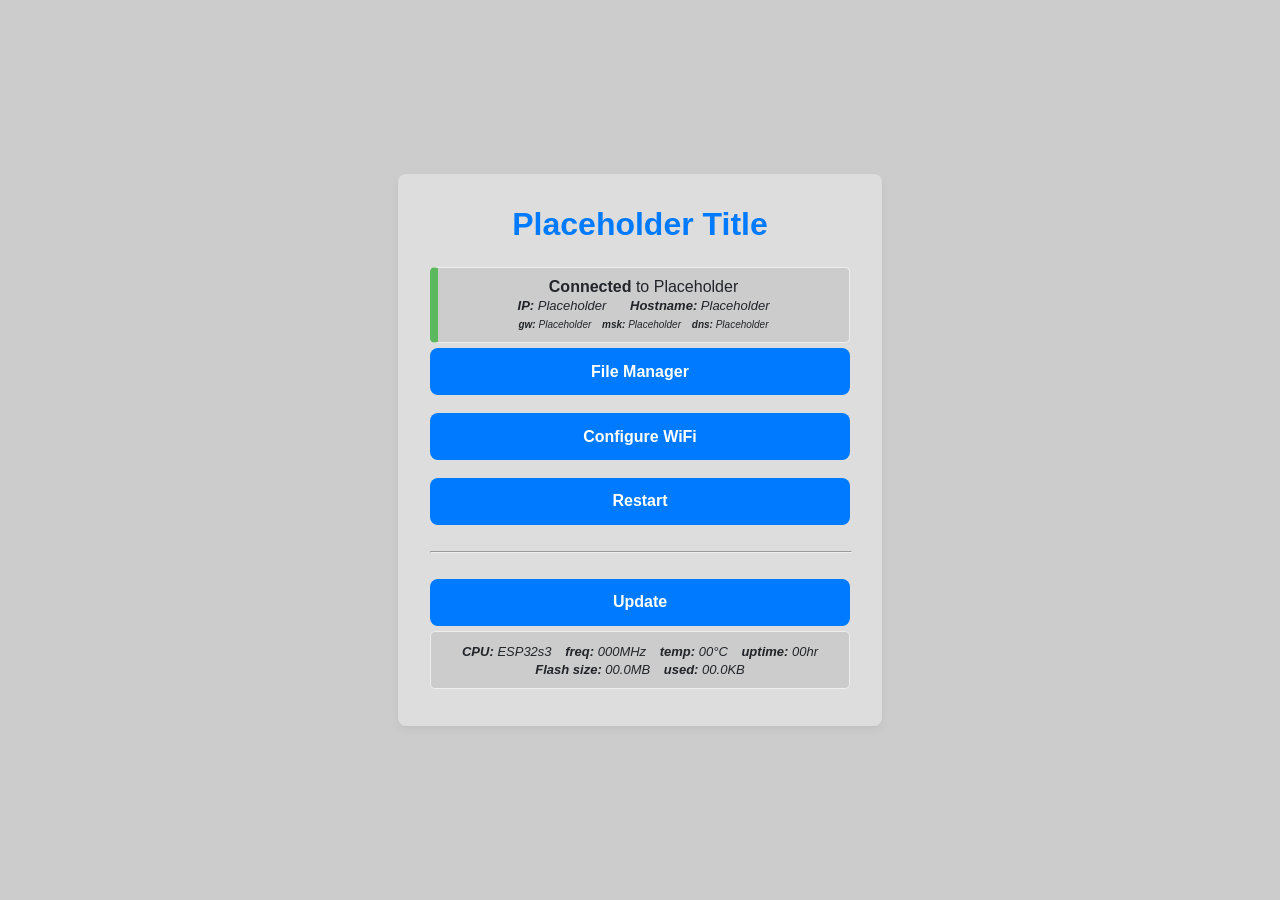
==== landing.html @ 33dff119 "Add Clock to Vesper At startup, fetches the weather and current time. This is then displayed on the " ====
<!-- Landing Page -->
<!DOCTYPE html>
<html lang="en">
<head>
    <meta charset="UTF-8">
    <meta name="viewport" content="width=device-width, initial-scale=1.0">
    <title>ESP32 Landing Page</title>
    <style>
        :root {
            --primary-color: #007bff;
            --primary-color-hover: #0056b3;
            --bg-color: #ccc;
            --text-color: #212529;
            --card-bg: #ddd;
            --border-color: #dee2e6;
            --border-radius: 8px;
            --box-shadow: 0 4px 8px rgba(0, 0, 0, 0.05);
            --transition-speed: 0.3s;
        }

        /* Dark mode */
        @media (prefers-color-scheme: dark) {
            :root {
                --primary-color: #007bff;
                --primary-color-hover: #0056b3;
                --bg-color: #1a1a1a;
                --text-color: #ffffff;
                --card-bg: #2a2a2a;
                --border-color: #dee2e6;
                --border-radius: 8px;
                --box-shadow: 0 4px 8px rgba(0, 0, 0, 0.05);
                --transition-speed: 0.3s;
            }
        }
        
        a:link      { color: var(--primary-color); }
        a:visited   { color: var(--primary-color); }
        a:hover     { color: var(--primary-color-hover); }
        a:active    { color: var(--primary-color); }

        body {
            font-family: -apple-system, BlinkMacSystemFont, 'Segoe UI', Roboto, 'Helvetica Neue', Arial, sans-serif;
            background-color: var(--bg-color);
            color: var(--text-color);
            margin: 0;
            display: flex;
            justify-content: center;
            align-items: center;
            min-height: 100vh;
            padding: 1rem;
            box-sizing: border-box;
        }

        .container {
            width: 100%;
            max-width: 420px;
            padding: 2rem;
            background-color: var(--card-bg);
            border-radius: var(--border-radius);
            box-shadow: var(--box-shadow);
            text-align: center;
            transition: box-shadow var(--transition-speed);
        }

        .container:hover {
             box-shadow: 0 6px 12px rgba(0, 0, 0, 0.1);
        }
        
        .bannerLine2 {
            font-style:italic;
            font-size:small;
        }

        .bannerLine3 {
            font-style:italic;
            font-size:x-small;
            margin:5px;
            padding:5px;
        }

        h1 {
            color: var(--primary-color);
            margin-top: 0;
            margin-bottom: 1.5rem;
            font-weight: 600;
        }
        h2 {
            color: var(--primary-color);
            margin-top: 0;
            margin-bottom: 0.5rem;
            font-weight: 300;
            text-align: left;
        }
        
        hr {
            color:var(--text-color: #212529);
            width:100%;
        }

        form {
            display: flex;
            flex-direction: column;
            gap: 1.25rem;
        }

        .update {
            display: flex;
            flex-direction: column;
            gap: 1.25rem;
        }

        .btn {
            padding: 0.9rem;
            border: none;
            border-radius: var(--border-radius);
            background-color: var(--primary-color);
            color: white;
            font-size: 1rem;
            font-weight: 600;
            cursor: pointer;
            transition: background-color var(--transition-speed);
        }

        .btn:hover {
            background-color: var(--primary-color-hover);
        }
        
        .msg {
            border-radius: .3rem;
            background-color: var(--bg-color);
            padding: 10px 5px;
            margin: 5px 0;
            border: 1px solid #eee;
            border-left-width: 8px;
            border-left-color: #777;
        }
        
        .msg.S {
            border-left-color: #5cb85c;
        }
        
       .msg.X {
            border-left-width: 1px;
            border-left-color: #eee;
        }
        
        @media (max-width: 480px) {
            .container {
                padding: 1.5rem;
            }

            h1 {
                font-size: 1.5rem;
            }
        }
        
 		.ota-update-input {
            display:none;
		}
        
        .update-modal {
            display: none;
            position: fixed;
            top: 50%;
            left: 50%;
            transform: translate(-50%, -50%);
            background-color: #3a3a3a;
            padding: 20px;
            border-radius: 10px;
            box-shadow: 0 2px 4px rgba(0, 0, 0, 0.3);
            z-index: 1000;
        }
        
        .progress-container {
            display: flex;
            justify-content: center;
            align-items: center;
        }

        .progress-circle {
            width: 100px;
            height: 100px;
            border-radius: 50%;
            background: conic-gradient(#007acc 0%, #ddd 0%);
            display: flex;
            justify-content: center;
            align-items: center;
            position: relative;
        }

        #progress-text {
            position: absolute;
            font-size: 18px;
            color: #ffffff;
        }
        
    </style>
</head>
<body>
    <div class="container">
        <h1 id="title">Placeholder Title</h1>
        
        <!-- Connection banner -->
        <div class="msg S">
            <strong>Connected</strong> to <span id="banner-ssid">Placeholder</span>
            <br>
            <span class="bannerLine2">
                <strong>IP: </strong><span id="banner-ip">Placeholder</span>
                <span style="padding:10px"> </span>
                <strong>Hostname: </strong><span id="banner-hostname">Placeholder</span>
            </span>
            <br>
            <span class="bannerLine3">
                <strong>gw: </strong><span id="banner-gw">Placeholder</span>
                <span style="padding:4px"> </span>
                <strong>msk: </strong><span id="banner-msk">Placeholder</span>
                <span style="padding:4px"> </span>
                <strong>dns: </strong><span id="banner-dns">Placeholder</span>
            </span>
        </div>

        <input type="file" class="ota-update-input" id="ota-update">
        <div id="custom-menu-html"> <!-- Custom menu item --></div>
        <form action='/filemgr' method='get'><button class='btn'>File Manager</button></form>
        <br/>
        <form action="/wifi" method="get"><button class="btn">Configure WiFi</button></form>
        <br>
        <form action="/restart" method="get"><button class="btn">Restart</button></form>
        <br>
        <hr>
        <br>
        <div class="update"><button id="update-button" class="btn">Update</button></div>

       <!-- Info banner -->
        <div class="msg X">
            <span class="bannerLine2">
                <strong>CPU: </strong><span id="info-cpu-model">ESP32s3</span>
                <span style="padding:5px"> </span>
                <strong>freq: </strong><span id="info-cpu-freq">000MHz</span>
                <span style="padding:5px"> </span>
                <strong>temp: </strong><span id="info-cpu-temp">00°C</span>
                <span style="padding:5px"> </span>
                <strong>uptime: </strong><span id="info-cpu-uptime">00hr</span>
            </span>
            <br>
            <span class="bannerLine2">
                <strong>Flash size: </strong><span id="info-flash-total">00.0MB</span>
                <span style="padding:5px"> </span>
                <strong>used: </strong><span id="info-flash-used">00.0KB</span>
              </span>
        </div>
    </div>
    <div id="update-modal" class="update-modal">
        <div class="progress-container">
            <div class="progress-circle">
                <span id="progress-text">0%</span>
            </div>
        </div>
    </div>

    <script>
        const title = document.getElementById('title');
        const bannerSSID = document.getElementById('banner-ssid');
        const bannerIP = document.getElementById('banner-ip');
        const bannerHostname = document.getElementById('banner-hostname');
        const bannerGW = document.getElementById('banner-gw');
        const bannerMSK = document.getElementById('banner-msk');
        const bannerDNS = document.getElementById('banner-dns');
        
        const infoCPUModel = document.getElementById('info-cpu-model');
        const infoCPUFreq = document.getElementById('info-cpu-freq');
        const infoCPUTemp = document.getElementById('info-cpu-temp');
        const infoCPUUptime = document.getElementById('info-cpu-uptime');
        const infoFlashTotal = document.getElementById('info-flash-total');
        const infoFlashUsed = document.getElementById('info-flash-used');
        
        const customMenuHTML = document.getElementById('custom-menu-html');

        const updateButton = document.getElementById('update-button');
        const otaUpdateInput = document.getElementById('ota-update');
        const updateModal = document.getElementById('update-modal');
        const progressCircle = document.querySelector('.progress-circle');
        const progressText = document.getElementById('progress-text');

        updateButton.addEventListener('click', () => {
            otaUpdateInput.click();
        });

        otaUpdateInput.addEventListener('change', () => {
            const files = otaUpdateInput.files;
            if (files.length > 0) {
                otaUpdate(files);
            }
        });

        function otaUpdate(files)
        {
            const formData = new FormData();
            formData.append('path', "/");
            Array.from(files).forEach(file => {
                formData.append('files[]', file);
            });

            const xhr = new XMLHttpRequest();
            xhr.open('POST', '/update');
            xhr.upload.addEventListener('progress', (event) => {
                if (event.lengthComputable) {
                    const percentComplete = (event.loaded / event.total) * 100;
                    progressCircle.style.background = `conic-gradient(#007acc ${percentComplete}%, #ddd ${percentComplete}%)`;
                    progressText.textContent = `${Math.floor(percentComplete)}%`;
                    if (percentComplete === 100) {
                        setTimeout(() => {
                            updateModal.style.display = 'none';
                        }, 2000);
                    }
                }
            });

            xhr.onload = () => {
                if (xhr.status === 200) {
                    progressText.textContent = 'ota upadate complete!';
                    setTimeout(() => {
                        updateModal.style.display = 'none';
                    }, 2000);
                } else {
                    alert('ota update failed:' + xhr.responseText);
                    console.error('ota update failed:', xhr.responseText);
                }
            };

            xhr.onerror = () => {
                alert('ota update failed');
                console.error('ota update failed.');
            };

            updateModal.style.display = 'block';
            xhr.send(formData);
        }
        function prettySize(size)
        {
            if (size <= 9999) {
                return size.toFixed(0) + "B";
            } else if (size <= 999999) {
                return (size / 1000).toFixed(1) + "KB";
            } else {
                return (size / 1000000).toFixed(1) + "MB";
            }
            return buf;
        }
        
        // Time in seconds
        function prettyTime(t)
        {
            if (t < (5 * 60)) {
                return t.toFixed(0) + "sec";
            }
            if (t < (5 * 60 * 60)) {
                return (t / 60).toFixed(0) + "min";
            }
            return (t / 3600).toFixed(0) + "hr";
        }
        
        function fetchLandingSetup()
        {
            fetch(`/get-landing-setup`)
                .then(response => response.text())
                .then(data => {
                    const items = JSON.parse(data);
                    title.innerHTML = items.title;
                    bannerSSID.innerText = items.ssid;
                    bannerIP.innerText = items.ip;
                    bannerHostname.innerText = items.hostname;
                    bannerGW.innerText = items.gw;
                    bannerMSK.innerText = items.msk;
                    bannerDNS.innerText = items.dns;
                    infoCPUModel.innerText = items.cpuModel;
                    infoCPUFreq.innerText = Number(items.cpuFreq).toFixed(0) + "MHz";
                    infoCPUTemp.innerText = Number(items.cpuTemp).toFixed(1) + "°C";
                    infoCPUUptime.innerText = prettyTime(Number(items.cpuUptime));
                    infoFlashTotal.innerText = prettySize(Number(items.flashTotal));
                    infoFlashUsed.innerText = prettySize(Number(items.flashUsed));
                    
                    customMenuHTML.innerHTML = items.customMenuHTML;
                })
                .catch(error => console.error('Error fetching landing setup:', error));
        }

        fetchLandingSetup();
        
    </script>
</body>
</html>
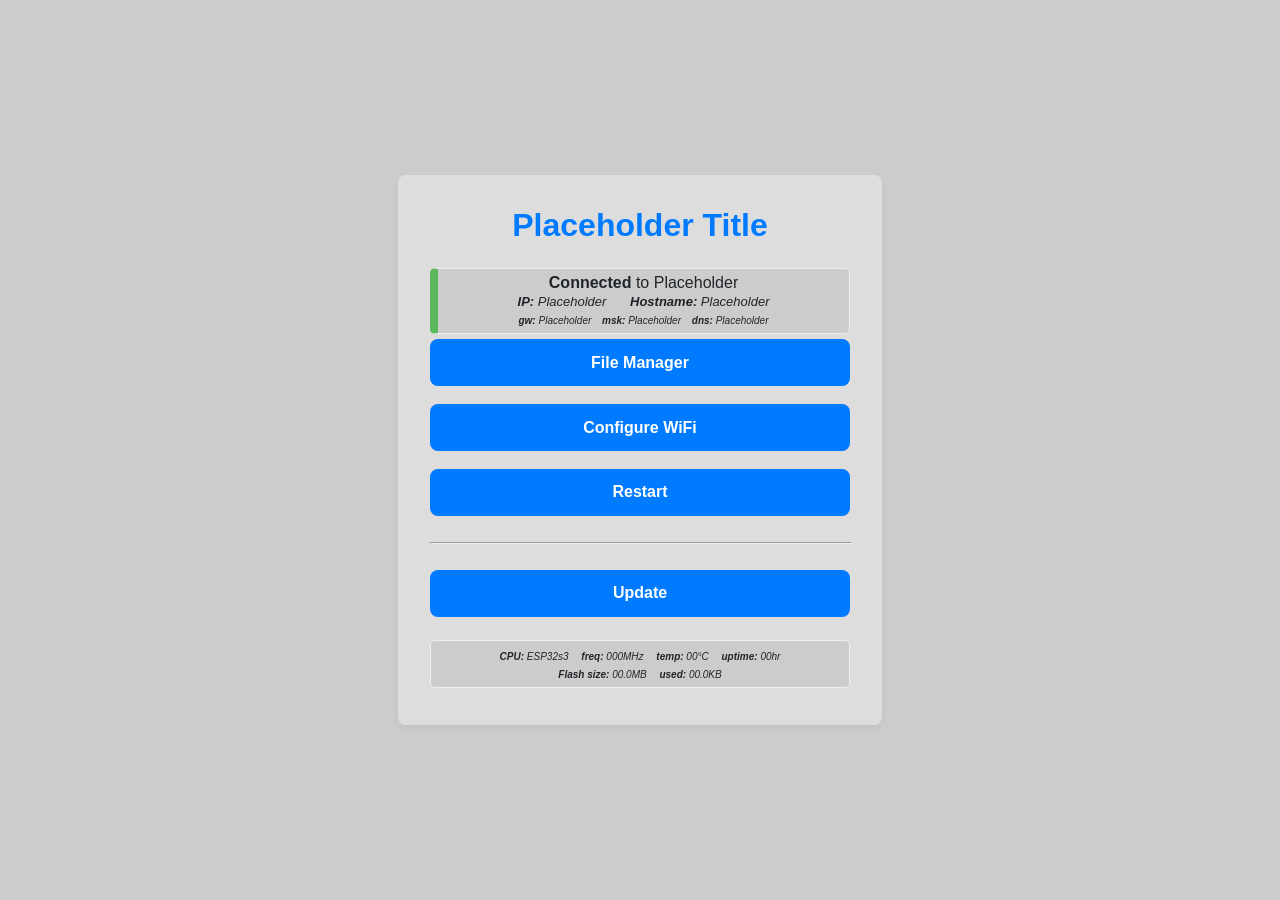
==== commit 2faeebcb: "Got the banner lines to fit on iPhone Also added message saying that the time is as of the last upda" ====
--- a/landing.html
+++ b/landing.html
@@ -128,7 +128,7 @@
         .msg {
             border-radius: .3rem;
             background-color: var(--bg-color);
-            padding: 10px 5px;
+            padding: 5px 5px;
             margin: 5px 0;
             border: 1px solid #eee;
             border-left-width: 8px;
@@ -230,10 +230,11 @@
         <hr>
         <br>
         <div class="update"><button id="update-button" class="btn">Update</button></div>
+        <br>
 
        <!-- Info banner -->
         <div class="msg X">
-            <span class="bannerLine2">
+            <span class="bannerLine3">
                 <strong>CPU: </strong><span id="info-cpu-model">ESP32s3</span>
                 <span style="padding:5px"> </span>
                 <strong>freq: </strong><span id="info-cpu-freq">000MHz</span>
@@ -243,7 +244,7 @@
                 <strong>uptime: </strong><span id="info-cpu-uptime">00hr</span>
             </span>
             <br>
-            <span class="bannerLine2">
+            <span class="bannerLine3">
                 <strong>Flash size: </strong><span id="info-flash-total">00.0MB</span>
                 <span style="padding:5px"> </span>
                 <strong>used: </strong><span id="info-flash-used">00.0KB</span>
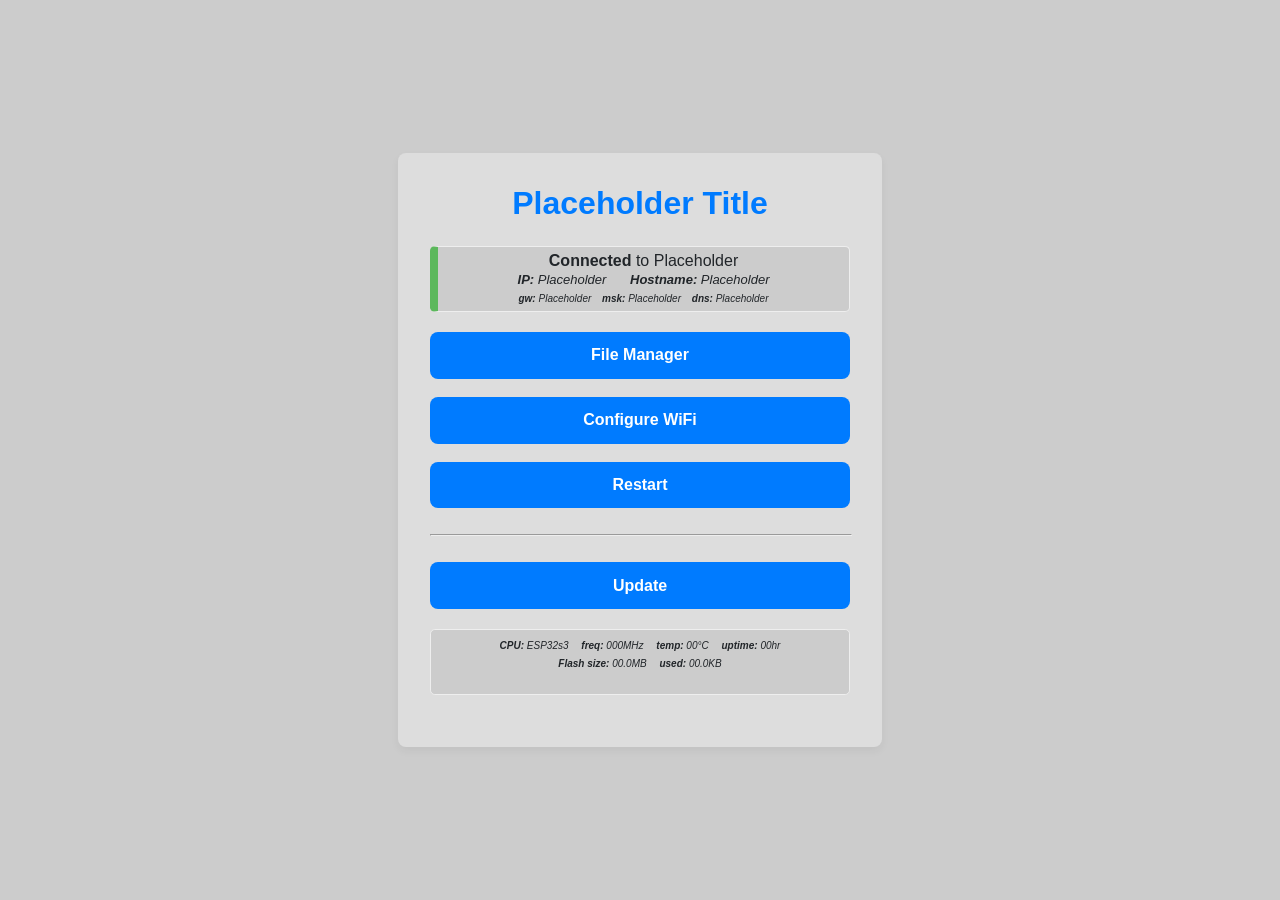
==== commit 96a1c8be: "Split the custom menu string (the Shell button) from the custom info (the time/date/weather). The la" ====
--- a/landing.html
+++ b/landing.html
@@ -129,7 +129,7 @@
             border-radius: .3rem;
             background-color: var(--bg-color);
             padding: 5px 5px;
-            margin: 5px 0;
+            margin: 20px 0;
             border: 1px solid #eee;
             border-left-width: 8px;
             border-left-color: #777;
@@ -230,7 +230,6 @@
         <hr>
         <br>
         <div class="update"><button id="update-button" class="btn">Update</button></div>
-        <br>
 
        <!-- Info banner -->
         <div class="msg X">
@@ -248,7 +247,9 @@
                 <strong>Flash size: </strong><span id="info-flash-total">00.0MB</span>
                 <span style="padding:5px"> </span>
                 <strong>used: </strong><span id="info-flash-used">00.0KB</span>
-              </span>
+            </span>
+            <br>
+            <span id="custom-info-html" class="bannerLine3"> <!-- Custom info item --></span>
         </div>
     </div>
     <div id="update-modal" class="update-modal">
@@ -276,6 +277,7 @@
         const infoFlashUsed = document.getElementById('info-flash-used');
         
         const customMenuHTML = document.getElementById('custom-menu-html');
+        const customInfoHTML = document.getElementById('custom-info-html');
 
         const updateButton = document.getElementById('update-button');
         const otaUpdateInput = document.getElementById('ota-update');
@@ -382,6 +384,7 @@
                     infoFlashUsed.innerText = prettySize(Number(items.flashUsed));
                     
                     customMenuHTML.innerHTML = items.customMenuHTML;
+                    customInfoHTML.innerHTML = items.customInfoHTML;
                 })
                 .catch(error => console.error('Error fetching landing setup:', error));
         }
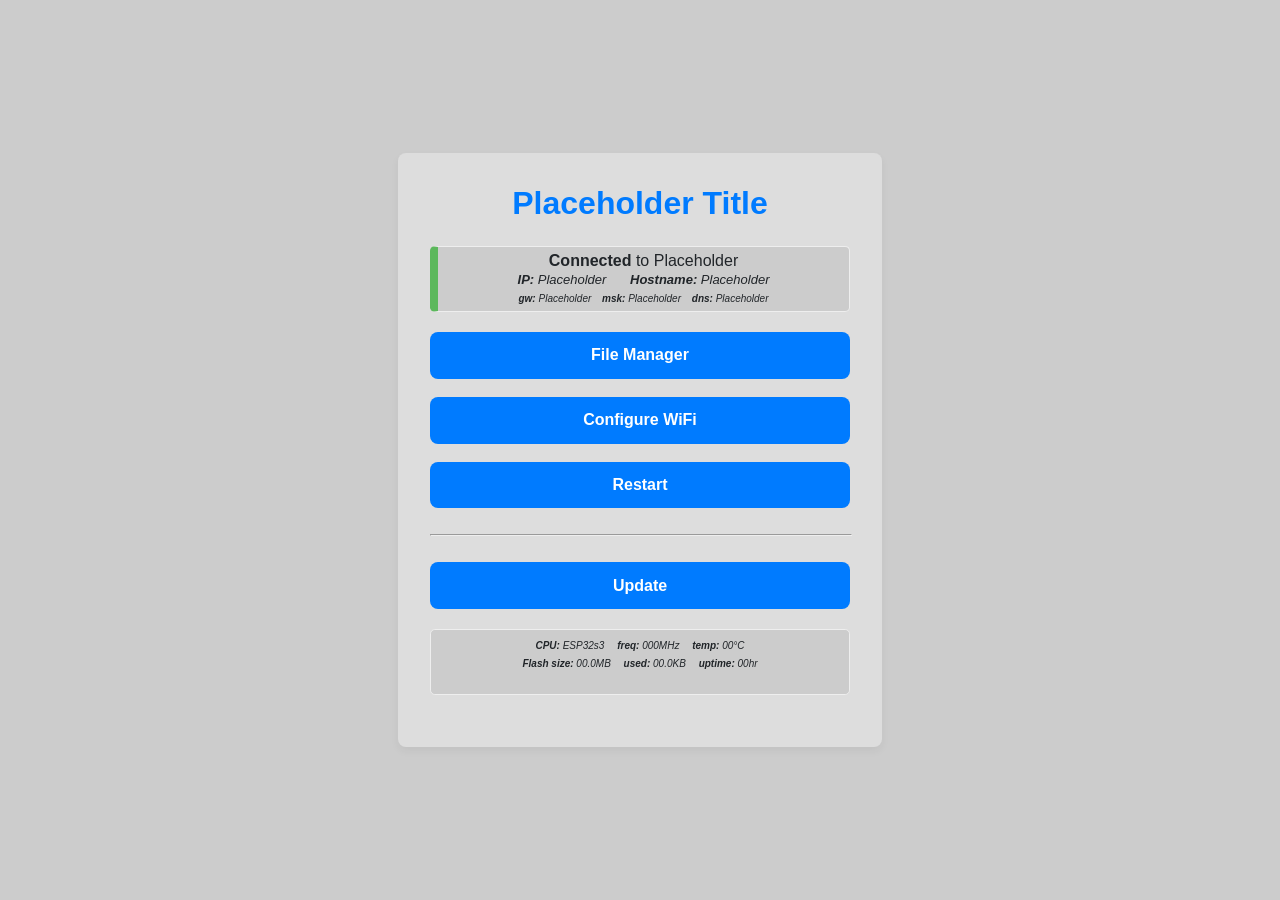
==== commit 3339645a: "Moved uptime to the second line so everything fits on iPhone" ====
--- a/landing.html
+++ b/landing.html
@@ -239,14 +239,14 @@
                 <strong>freq: </strong><span id="info-cpu-freq">000MHz</span>
                 <span style="padding:5px"> </span>
                 <strong>temp: </strong><span id="info-cpu-temp">00°C</span>
-                <span style="padding:5px"> </span>
-                <strong>uptime: </strong><span id="info-cpu-uptime">00hr</span>
             </span>
             <br>
             <span class="bannerLine3">
                 <strong>Flash size: </strong><span id="info-flash-total">00.0MB</span>
                 <span style="padding:5px"> </span>
                 <strong>used: </strong><span id="info-flash-used">00.0KB</span>
+                <span style="padding:5px"> </span>
+                <strong>uptime: </strong><span id="info-cpu-uptime">00hr</span>
             </span>
             <br>
             <span id="custom-info-html" class="bannerLine3"> <!-- Custom info item --></span>
@@ -355,12 +355,12 @@
         function prettyTime(t)
         {
             if (t < (5 * 60)) {
-                return t.toFixed(0) + "sec";
+                return t.toFixed(0) + "s";
             }
             if (t < (5 * 60 * 60)) {
-                return (t / 60).toFixed(0) + "min";
-            }
-            return (t / 3600).toFixed(0) + "hr";
+                return (t / 60).toFixed(0) + "m";
+            }
+            return (t / 3600).toFixed(0) + "h";
         }
         
         function fetchLandingSetup()
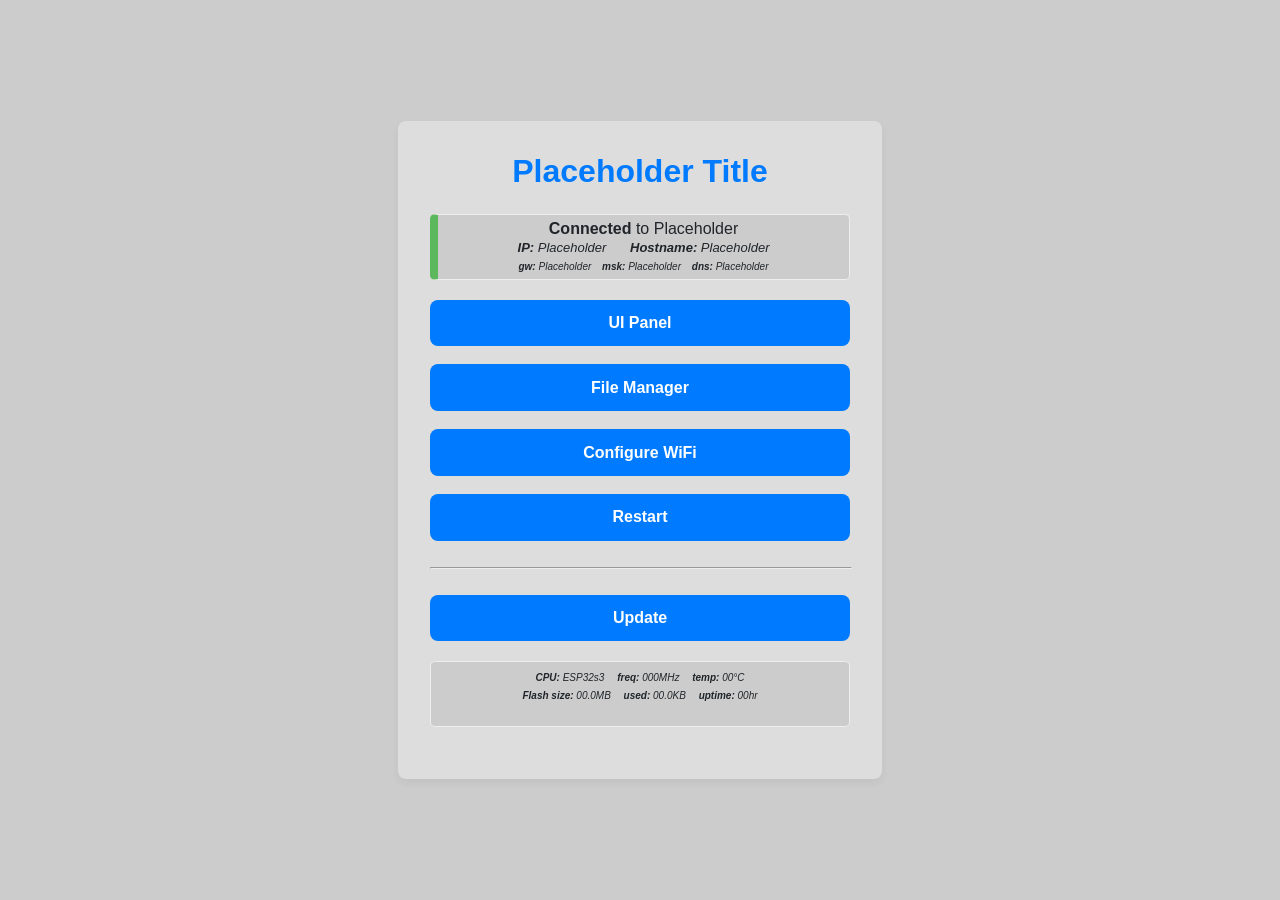
==== commit bef9eaf6: "Added handling of wildcards to Mac and use wildcards for new /uipanel endpoint I am now handling the" ====
--- a/landing.html
+++ b/landing.html
@@ -9,6 +9,8 @@
         :root {
             --primary-color: #007bff;
             --primary-color-hover: #0056b3;
+            --danger-color: #c22;
+            --danger-color-hover: #800;
             --bg-color: #ccc;
             --text-color: #212529;
             --card-bg: #ddd;
@@ -221,6 +223,8 @@
 
         <input type="file" class="ota-update-input" id="ota-update">
         <div id="custom-menu-html"> <!-- Custom menu item --></div>
+        <form action='/uipanel/mainpanel' method='get'><button class='btn'>UI Panel</button></form>
+        <br/>
         <form action='/filemgr' method='get'><button class='btn'>File Manager</button></form>
         <br/>
         <form action="/wifi" method="get"><button class="btn">Configure WiFi</button></form>
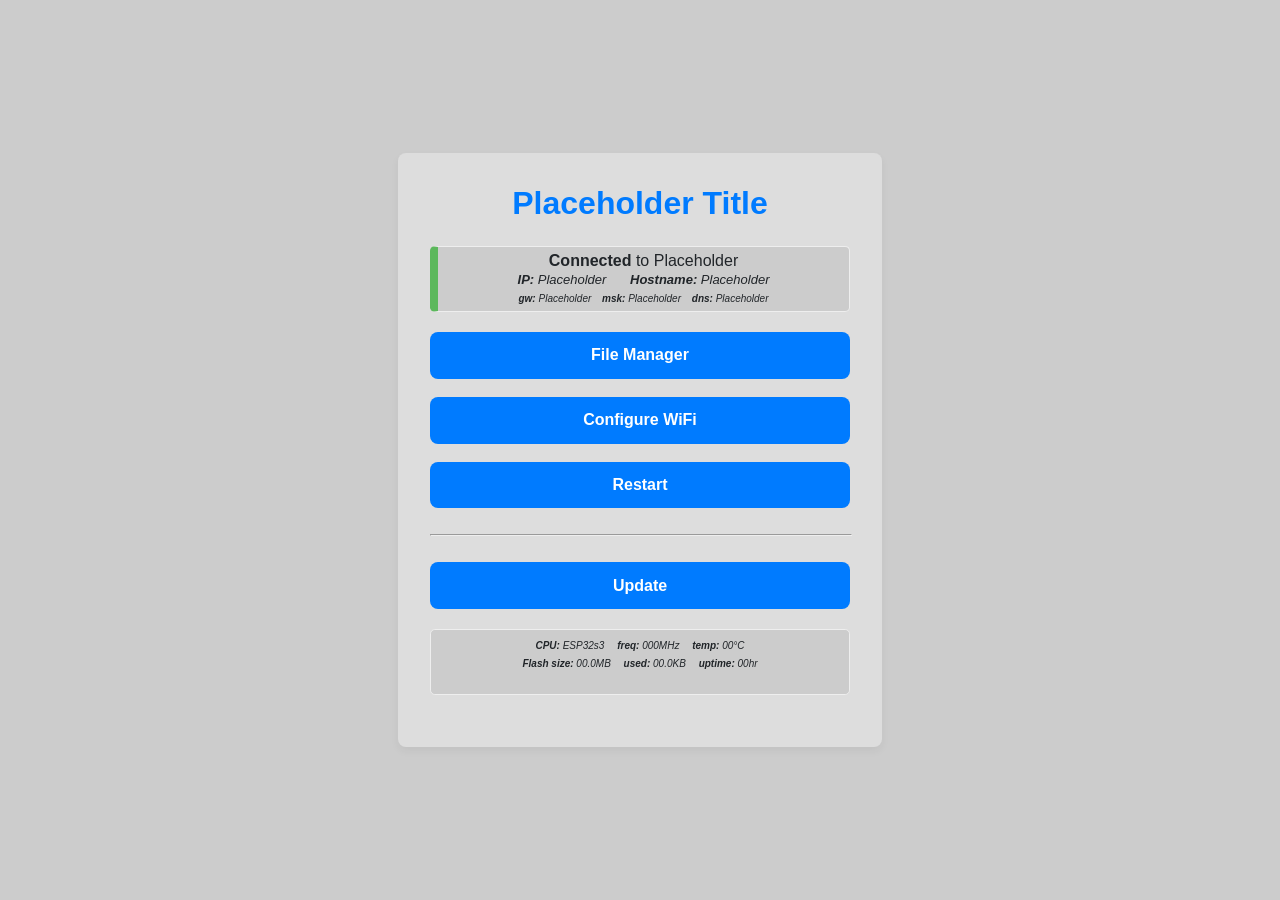
==== commit c4243209: "Moved UIPanel button out of landing.html Now if there is a file in sys/ui named uipanel.json we show" ====
--- a/landing.html
+++ b/landing.html
@@ -223,8 +223,6 @@
 
         <input type="file" class="ota-update-input" id="ota-update">
         <div id="custom-menu-html"> <!-- Custom menu item --></div>
-        <form action='/uipanel/mainpanel' method='get'><button class='btn'>UI Panel</button></form>
-        <br/>
         <form action='/filemgr' method='get'><button class='btn'>File Manager</button></form>
         <br/>
         <form action="/wifi" method="get"><button class="btn">Configure WiFi</button></form>
